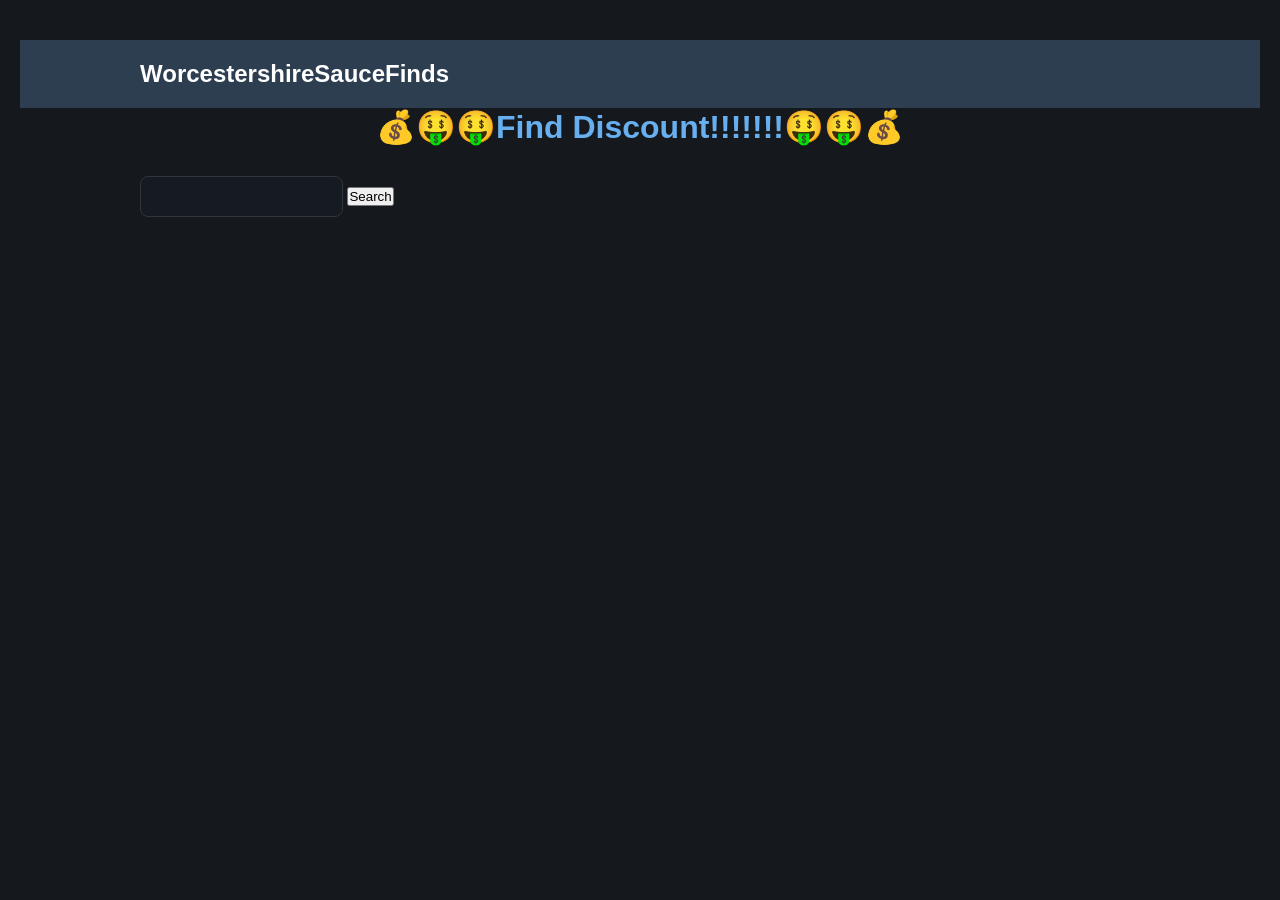
==== Project/index.html @ c1df4b05 "day1 Co-authored-by: tysuw29 <tysuw29@users.noreply.github.com>" ====
<!DOCTYPE html>
<html lang="en">
<head>
    <meta charset="UTF-8">
    <meta name="viewport" content="width=device-width, initial-scale=1.0">
    <title>WorcestershireSauceFinds - Home</title>
    <link rel="stylesheet" href="style.css">
    <script src="script.js" defer></script>
</head>
<body>
    <header class="main-header">
        <div class="container">
            <div class="logo">WorcestershireSauceFinds</div>
        </div>
    </header>
    <div class="container">
        <h1>💰🤑🤑Find Discount!!!!!!!🤑🤑💰</h1>
        
        <input type="text" id="s-input">
        <button class="s-btn">Search</button>
    </div>
    <div id="results" class="results-grid"></div>

</body>
</html>
---- Project/style.css ----
* {
    margin: 0;
    padding: 0;
    box-sizing: border-box;
}

body {
    font-family: 'Poppins', sans-serif;
    background: #15181d;
    color: #e6edf3;
    padding: 40px 20px;
}

.container {
    max-width: 1000px;
    margin: 0 auto;
}
.main-header {
  background-color: #2c3e50;
  padding: 20px 0;
}

.main-header .container {
  display: flex;
  justify-content: space-between;
  align-items: center;
}
h1 {
    text-align: center;
    color: #67afee;
    margin-bottom: 30px;
}
.logo {
  font-size: 24px;
  font-weight: bold;
  color: #ffffff;
  transition: transform 0.3s ease;
}

.logo:hover {
  transform: scale(1.1);
  cursor: pointer;
}


.s-box {
    display: flex;
    gap: 12px;
    max-width: 500px;
    margin: 0 auto 30px;
}

#s-input {
    flex: 1;
    padding: 12px 16px;
    background: #161b22;
    border: 1px solid #30363d;
    border-radius: 8px;
    color: white;
    font-family: 'Poppins', sans-serif;
    outline: none;
}

#s-input:focus {
    border-color: #67afee;
}

#s-btn {
    padding: 12px 24px;
    background: #FF8A80;
    border: none;
    border-radius: 8px;
    font-weight: bold;
    cursor: pointer;
}

#s-btn:hover {
    background: #ff6b6b;
}

.results-grid {
    display: grid;
    grid-template-columns: repeat(auto-fill, minmax(250px, 1fr));
    gap: 20px;
}

.show-card {
    background: #161b22;
    border: 1px solid #30363d;
    border-radius: 12px;
    overflow: hidden;
}

.show-card img {
    width: 100%;
    height: 200px;
    object-fit: cover;
}

.show-card .info {
    padding: 12px;
}

.show-card h3 {
    font-size: 1rem;
}

.empty-state {
    text-align: center;
    padding: 40px;
    color: #8b949e;
}

/* Style for the Watchlist */
h2 {
    color: #67afee;
    margin-top: 40px;
    padding-left: 16px;
    border-left: 4px solid #FF8A80;
}

.watchlist-grid {
    display: grid;
    grid-template-columns: repeat(auto-fill, minmax(250px, 1fr));
    gap: 20px;
}
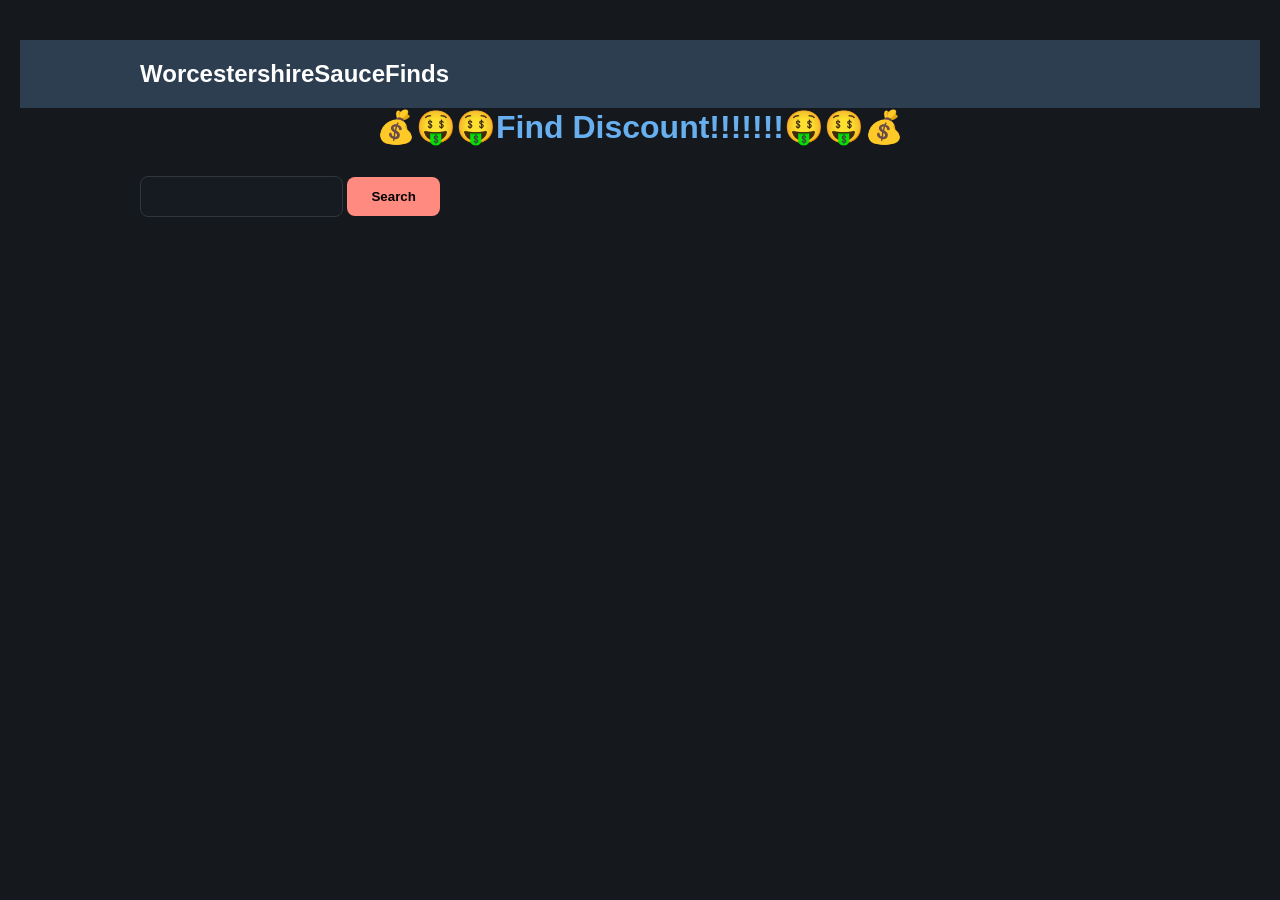
==== commit 4716ed78: "did work at home" ====
--- a/Project/index.html
+++ b/Project/index.html
@@ -17,9 +17,9 @@
         <h1>💰🤑🤑Find Discount!!!!!!!🤑🤑💰</h1>
         
         <input type="text" id="s-input">
-        <button class="s-btn">Search</button>
+        <button id="s-btn">Search</button>
     </div>
     <div id="results" class="results-grid"></div>
 
 </body>
-</html>+</html>
--- a/Project/style.css
+++ b/Project/style.css
@@ -80,28 +80,28 @@
 
 .results-grid {
     display: grid;
-    grid-template-columns: repeat(auto-fill, minmax(250px, 1fr));
+    grid-template-rows: repeat(auto-fill, minmax(250px, 1fr));
     gap: 20px;
 }
 
-.show-card {
+.deal-card {
     background: #161b22;
     border: 1px solid #30363d;
     border-radius: 12px;
     overflow: hidden;
 }
 
-.show-card img {
-    width: 100%;
+.deal-card img {
+    width: 200px;
     height: 200px;
     object-fit: cover;
 }
 
-.show-card .info {
+.deal-card .info {
     padding: 12px;
 }
 
-.show-card h3 {
+.deal-card h3 {
     font-size: 1rem;
 }
 
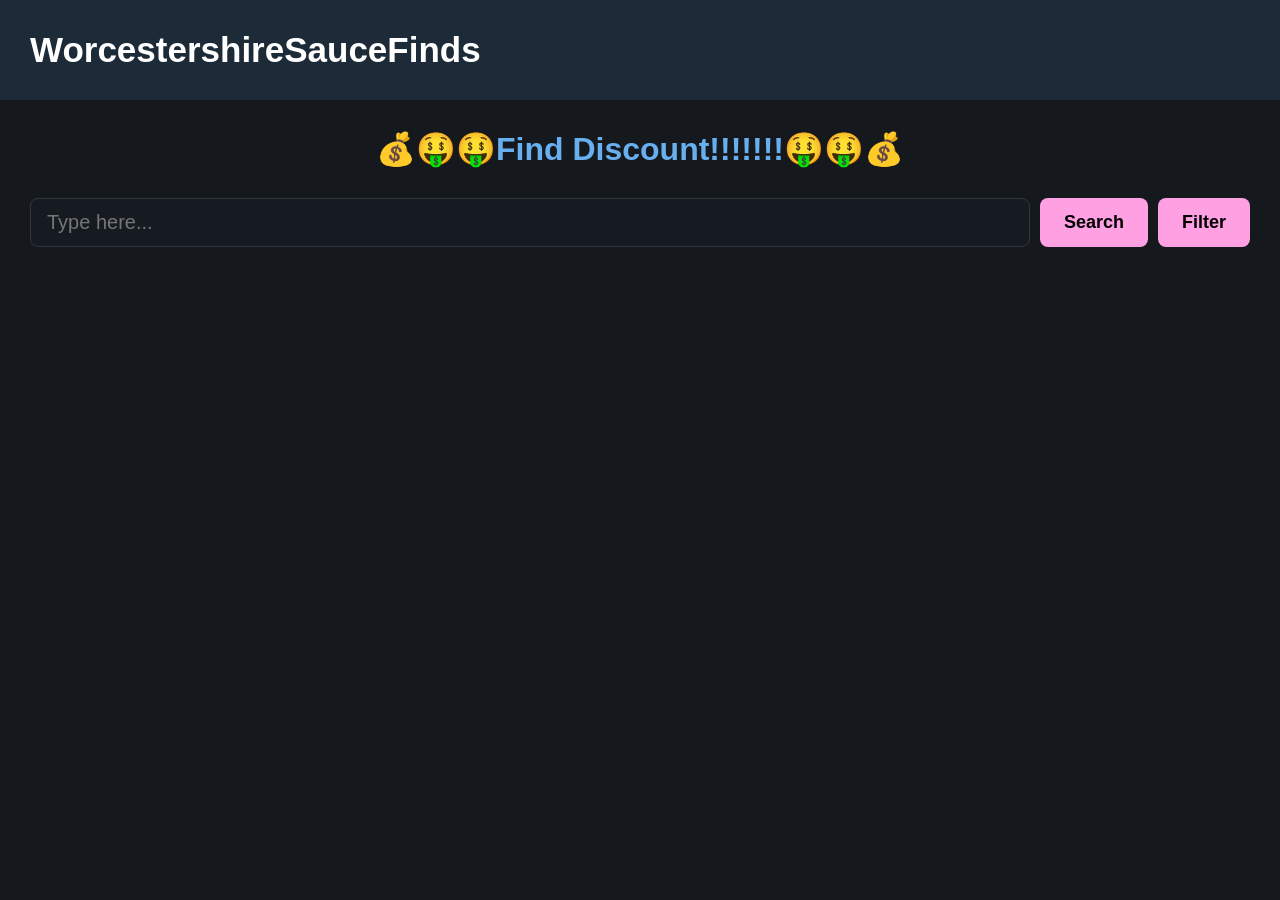
==== commit 1d247b7e: "day 2 complete Co-authored-by: ryaric29 <ryaric29@users.noreply.github.com>" ====
--- a/Project/index.html
+++ b/Project/index.html
@@ -14,10 +14,14 @@
         </div>
     </header>
     <div class="container">
-        <h1>💰🤑🤑Find Discount!!!!!!!🤑🤑💰</h1>
+        <h1 class="">💰🤑🤑Find Discount!!!!!!!🤑🤑💰</h1>
+        <div class="s-box">
+            <input type="text" id="s-input" placeholder="Type here...">
+        <button id="s-btn">Search</button>
+        <button id="f-tog">Filter</button>
+        </div>
+    
         
-        <input type="text" id="s-input">
-        <button id="s-btn">Search</button>
     </div>
     <div id="results" class="results-grid"></div>
 
--- a/Project/style.css
+++ b/Project/style.css
@@ -8,16 +8,15 @@
     font-family: 'Poppins', sans-serif;
     background: #15181d;
     color: #e6edf3;
-    padding: 40px 20px;
 }
 
 .container {
-    max-width: 1000px;
     margin: 0 auto;
 }
 .main-header {
-  background-color: #2c3e50;
-  padding: 20px 0;
+  background-color: #1d2b38;
+  padding: 30px 30px;
+  margin-bottom: 30px;
 }
 
 .main-header .container {
@@ -29,28 +28,30 @@
     text-align: center;
     color: #67afee;
     margin-bottom: 30px;
+    
 }
 .logo {
-  font-size: 24px;
+
+  font-size: 35px;
   font-weight: bold;
   color: #ffffff;
   transition: transform 0.3s ease;
+  text-align: left;
+  
 }
 
-.logo:hover {
-  transform: scale(1.1);
-  cursor: pointer;
-}
-
-
 .s-box {
+    justify-content: center; 
     display: flex;
-    gap: 12px;
-    max-width: 500px;
+    gap: 10px;
+    max-width: 100%;
     margin: 0 auto 30px;
+    
 }
 
 #s-input {
+    
+    max-width: 1000px;
     flex: 1;
     padding: 12px 16px;
     background: #161b22;
@@ -59,6 +60,7 @@
     color: white;
     font-family: 'Poppins', sans-serif;
     outline: none;
+    font-size: 20px;
 }
 
 #s-input:focus {
@@ -67,15 +69,16 @@
 
 #s-btn {
     padding: 12px 24px;
-    background: #FF8A80;
+    background: #ffa0e2;
     border: none;
     border-radius: 8px;
     font-weight: bold;
     cursor: pointer;
+    font-size: 18px;
 }
 
 #s-btn:hover {
-    background: #ff6b6b;
+    background: #ffbeeb;
 }
 
 .results-grid {
@@ -111,6 +114,20 @@
     color: #8b949e;
 }
 
+#f-tog {
+    padding: 12px 24px;
+    background: #ffa0e2;
+    border: none;
+    border-radius: 8px;
+    font-weight: bold;
+    cursor: pointer;
+    font-size: 18px;
+}
+
+#f-tog:hover {
+    background: #ffbeeb;
+}
+
 /* Style for the Watchlist */
 h2 {
     color: #67afee;
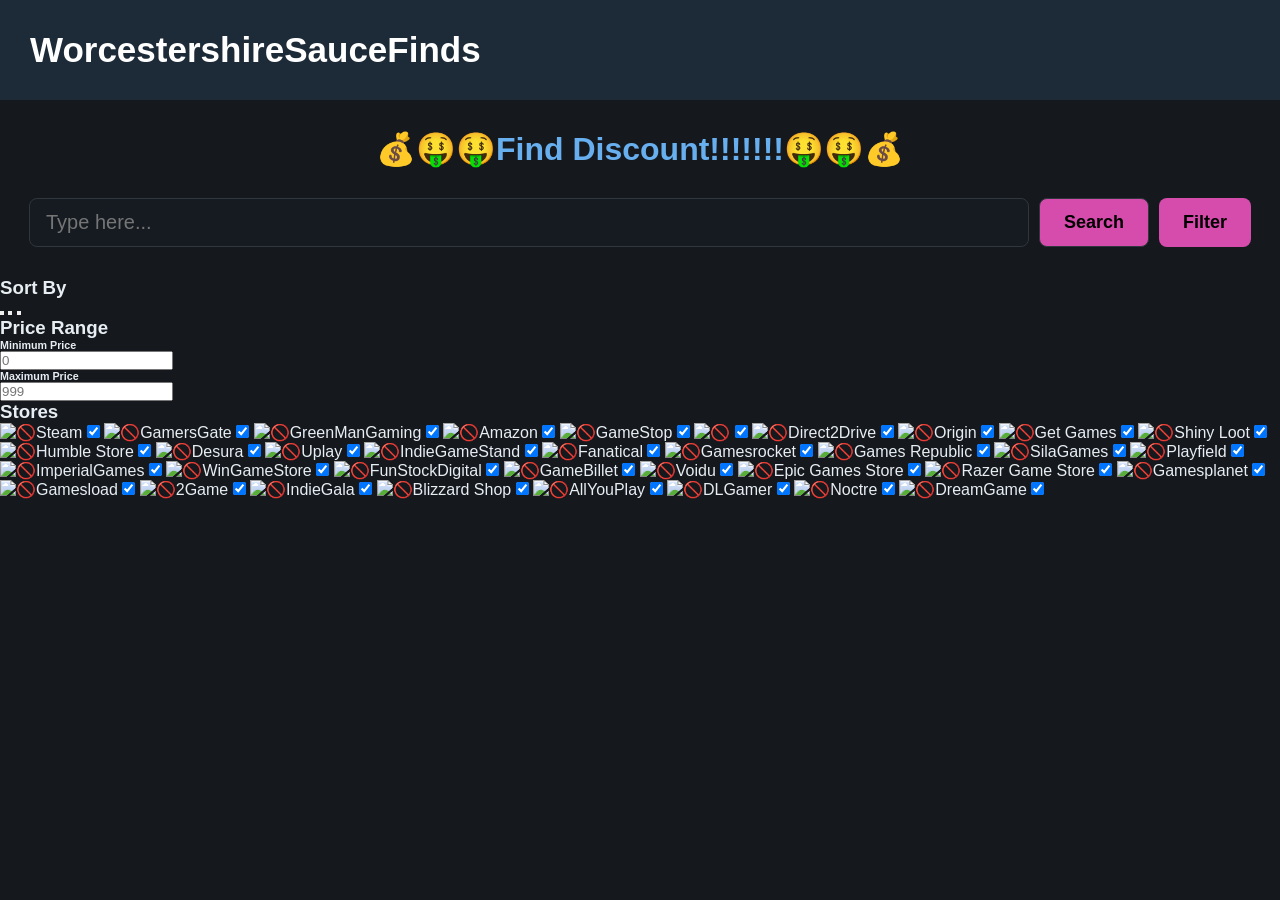
==== commit 709e33eb: "basic filtering html added" ====
--- a/Project/index.html
+++ b/Project/index.html
@@ -1,12 +1,17 @@
 <!DOCTYPE html>
 <html lang="en">
+
 <head>
     <meta charset="UTF-8">
     <meta name="viewport" content="width=device-width, initial-scale=1.0">
     <title>WorcestershireSauceFinds - Home</title>
     <link rel="stylesheet" href="style.css">
     <script src="script.js" defer></script>
+    <script src="icons.js" defer></script>
+    <script src="https://unpkg.com/feather-icons"></script>
+
 </head>
+
 <body>
     <header class="main-header">
         <div class="container">
@@ -17,13 +22,104 @@
         <h1 class="">💰🤑🤑Find Discount!!!!!!!🤑🤑💰</h1>
         <div class="s-box">
             <input type="text" id="s-input" placeholder="Type here...">
-        <button id="s-btn">Search</button>
-        <button id="f-tog">Filter</button>
+            <button id="s-btn">Search <i data-feather="search" width="18px" height="18px"></i>
+            </button>
+            <button id="f-tog">Filter <i data-feather="filter" width="18px" height="18px"></i></button>
         </div>
-    
-        
+
+
+    </div>
+    <div class="f-menu">
+        <div class="sort-by">
+            <h3>Sort By</h3>
+            <button class="lowprice"></button>
+            <button class="perc-saved"></button>
+            <button class="rating-s"></button>
+        </div>
+        <div class="price-range">
+            <h3>Price Range</h3>
+            <h6>Minimum Price</h6>
+            <input type="text" name="" id="min-price-input" placeholder="0">
+            <h6>Maximum Price</h6>
+            <input type="text" name="" id="max-price-input" placeholder="999">
+        </div>
+        <div class="stores-box">
+            <h3>Stores</h3>
+            <label for="Steam"><img src="https://www.cheapshark.com/img/stores/icons/0.png" alt="🚫">Steam</label>
+            <input type="checkbox" name="Steam" id="" checked>
+            <label for="GamersGate"><img src="https://www.cheapshark.com/img/stores/icons/1.png" alt="🚫">GamersGate</label>
+            <input type="checkbox" name="GamersGate" id="" checked>
+            <label for="GreenManGaming"><img src="https://www.cheapshark.com/img/stores/icons/2.png" alt="🚫">GreenManGaming</label>
+            <input type="checkbox" name="GreenManGaming" id="" checked>
+            <label for="Amazon"><img src="https://www.cheapshark.com/img/stores/icons/3.png" alt="🚫">Amazon</label>
+            <input type="checkbox" name="Amazon" id="" checked>
+            <label for="GameStop"><img src="https://www.cheapshark.com/img/stores/icons/4.png" alt="🚫">GameStop</label>
+            <input type="checkbox" name="GameStop" id="" checked>
+            <label for="Direct2Drive"><img src="https://www.cheapshark.com/img/stores/icons/5.png" alt="🚫"></label>
+            <input type="checkbox" name="Direct2Drive" id="" checked>
+            <label for="GOG"><img src="https://www.cheapshark.com/img/stores/icons/6.png" alt="🚫">Direct2Drive</label>
+            <input type="checkbox" name="GOG" id="" checked>
+            <label for="Origin"><img src="https://www.cheapshark.com/img/stores/icons/7.png" alt="🚫">Origin</label>
+            <input type="checkbox" name="Origin" id="" checked>
+            <label for="Get Games"><img src="https://www.cheapshark.com/img/stores/icons/8.png" alt="🚫">Get Games</label>
+            <input type="checkbox" name="Get Games" id="" checked>
+            <label for="Shiny Loot"><img src="https://www.cheapshark.com/img/stores/icons/9.png" alt="🚫">Shiny Loot</label>
+            <input type="checkbox" name="Shiny Loot" id="" checked>
+            <label for="Humble Store"><img src="https://www.cheapshark.com/img/stores/icons/10.png" alt="🚫">Humble Store</label>
+            <input type="checkbox" name="Humble Store" id="" checked>
+            <label for="Desura"><img src="https://www.cheapshark.com/img/stores/icons/11.png" alt="🚫">Desura</label>
+            <input type="checkbox" name="Desura" id="" checked>
+            <label for="Uplay"><img src="https://www.cheapshark.com/img/stores/icons/12.png" alt="🚫">Uplay</label>
+            <input type="checkbox" name="Uplay" id="" checked>
+            <label for="IndieGameStand"><img src="https://www.cheapshark.com/img/stores/icons/13.png" alt="🚫">IndieGameStand</label>
+            <input type="checkbox" name="IndieGameStand" id="" checked>
+            <label for="Fanatical"><img src="https://www.cheapshark.com/img/stores/icons/14.png" alt="🚫">Fanatical</label>
+            <input type="checkbox" name="Fanatical" id="" checked>
+            <label for="Gamesrocket"><img src="https://www.cheapshark.com/img/stores/icons/15.png" alt="🚫">Gamesrocket</label>
+            <input type="checkbox" name="Gamesrocket" id="" checked>
+            <label for="Games Republic"><img src="https://www.cheapshark.com/img/stores/icons/16.png" alt="🚫">Games Republic</label>
+            <input type="checkbox" name="Games Republic" id="" checked>
+            <label for="SilaGames"><img src="https://www.cheapshark.com/img/stores/icons/17.png" alt="🚫">SilaGames</label>
+            <input type="checkbox" name="SilaGames" id="" checked>
+            <label for="Playfield"><img src="https://www.cheapshark.com/img/stores/icons/18.png" alt="🚫">Playfield</label>
+            <input type="checkbox" name="Playfield" id="" checked>
+            <label for="ImperialGames"><img src="https://www.cheapshark.com/img/stores/icons/19.png" alt="🚫">ImperialGames</label>
+            <input type="checkbox" name="ImperialGames" id="" checked>
+            <label for="WinGameStore"><img src="https://www.cheapshark.com/img/stores/icons/20.png" alt="🚫">WinGameStore</label>
+            <input type="checkbox" name="WinGameStore" id="" checked>
+            <label for="FunStockDigital"><img src="https://www.cheapshark.com/img/stores/icons/21.png" alt="🚫">FunStockDigital</label>
+            <input type="checkbox" name="FunStockDigital" id="" checked>
+            <label for="GameBillet"><img src="https://www.cheapshark.com/img/stores/icons/22.png" alt="🚫">GameBillet</label>
+            <input type="checkbox" name="GameBillet" id="" checked>
+            <label for="Voidu"><img src="https://www.cheapshark.com/img/stores/icons/23.png" alt="🚫">Voidu</label>
+            <input type="checkbox" name="Voidu" id="" checked>
+            <label for="Epic Games Store"><img src="https://www.cheapshark.com/img/stores/icons/24.png" alt="🚫">Epic Games Store</label>
+            <input type="checkbox" name="Epic Games Store" id="" checked>
+            <label for="Razer Game Store"><img src="https://www.cheapshark.com/img/stores/icons/25.png" alt="🚫">Razer Game Store</label>
+            <input type="checkbox" name="Razer Game Store" id="" checked>
+            <label for="Gamesplanet"><img src="https://www.cheapshark.com/img/stores/icons/26.png" alt="🚫">Gamesplanet</label>
+            <input type="checkbox" name="Gamesplanet" id="" checked>
+            <label for="Gamesload"><img src="https://www.cheapshark.com/img/stores/icons/27.png" alt="🚫">Gamesload</label>
+            <input type="checkbox" name="Gamesload" id="" checked>
+            <label for="2Game"><img src="https://www.cheapshark.com/img/stores/icons/28.png" alt="🚫">2Game</label>
+            <input type="checkbox" name="2Game" id="" checked>
+            <label for="IndieGala"><img src="https://www.cheapshark.com/img/stores/icons/29.png" alt="🚫">IndieGala</label>
+            <input type="checkbox" name="IndieGala" id="" checked>
+            <label for="Blizzard Shop"><img src="https://www.cheapshark.com/img/stores/icons/30.png" alt="🚫">Blizzard Shop</label>
+            <input type="checkbox" name="Blizzard Shop" id="" checked>
+            <label for="AllYouPlay"><img src="https://www.cheapshark.com/img/stores/icons/31.png" alt="🚫">AllYouPlay</label>
+            <input type="checkbox" name="AllYouPlay" id="" checked>
+            <label for="DLGamer"><img src="https://www.cheapshark.com/img/stores/icons/32.png" alt="🚫">DLGamer</label>
+            <input type="checkbox" name="DLGamer" id="" checked>
+            <label for="Noctre"><img src="https://www.cheapshark.com/img/stores/icons/33.png" alt="🚫">Noctre</label>
+            <input type="checkbox" name="Noctre" id="" checked>
+            <label for="DreamGame"><img src="https://www.cheapshark.com/img/stores/icons/34.png" alt="🚫">DreamGame</label>
+            <input type="checkbox" name="DreamGame" id="" checked>
+        </div>
+
     </div>
     <div id="results" class="results-grid"></div>
 
 </body>
-</html>
+
+</html>
--- a/Project/style.css
+++ b/Project/style.css
@@ -69,16 +69,17 @@
 
 #s-btn {
     padding: 12px 24px;
-    background: #ffa0e2;
-    border: none;
+    background: #d64cad;
+    border:  #30363d 1px solid;
     border-radius: 8px;
     font-weight: bold;
     cursor: pointer;
     font-size: 18px;
+    transition: .4s ease;
 }
 
 #s-btn:hover {
-    background: #ffbeeb;
+    background: #f87fd4;
 }
 
 .results-grid {
@@ -98,6 +99,9 @@
     width: 200px;
     height: 200px;
     object-fit: cover;
+    margin: 10px;
+    border-radius: 25px;
+    box-shadow: 0 0 5px 3px #67afee
 }
 
 .deal-card .info {
@@ -116,7 +120,7 @@
 
 #f-tog {
     padding: 12px 24px;
-    background: #ffa0e2;
+    background: #d64cad;;
     border: none;
     border-radius: 8px;
     font-weight: bold;
@@ -125,7 +129,7 @@
 }
 
 #f-tog:hover {
-    background: #ffbeeb;
+    background: #f87fd4;
 }
 
 /* Style for the Watchlist */
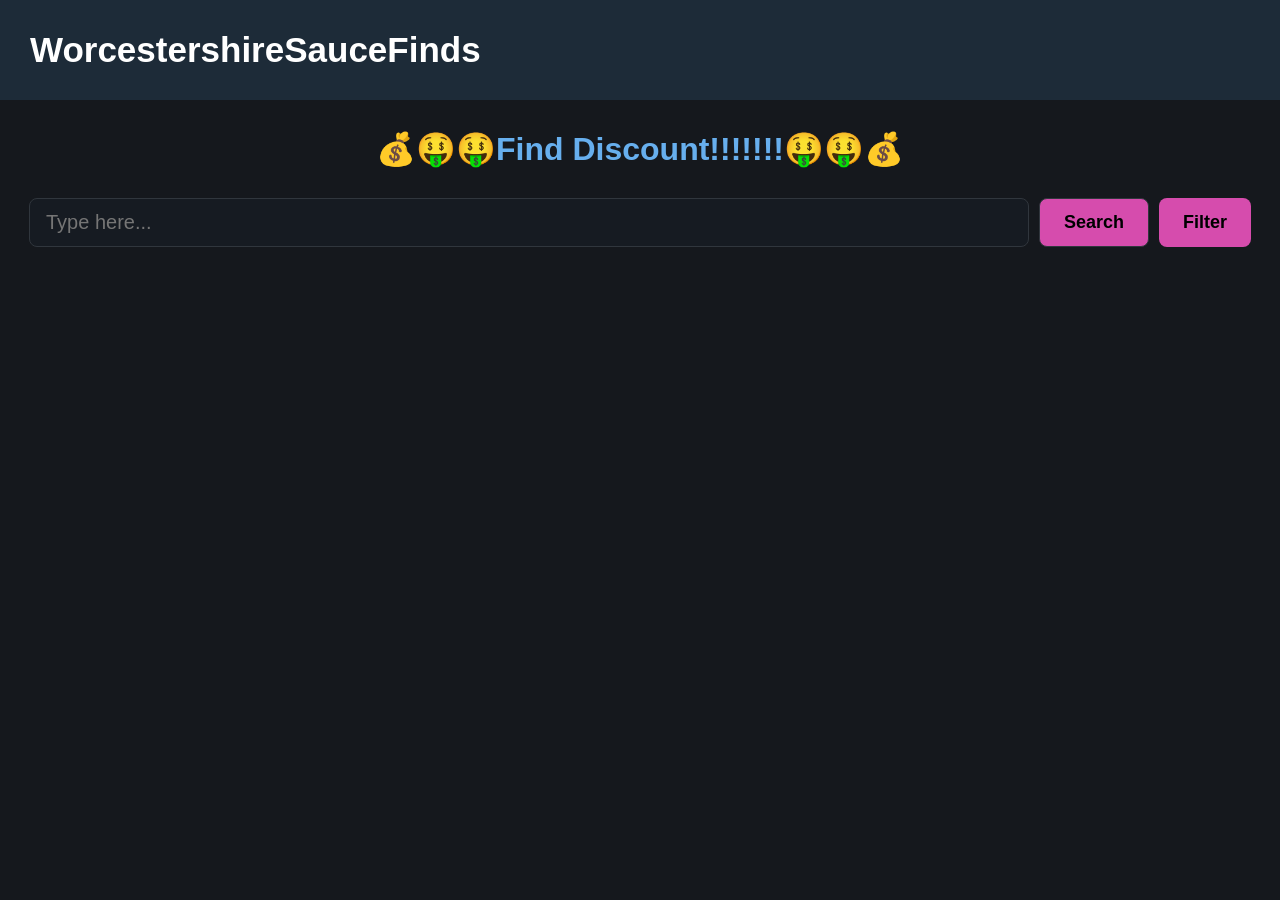
==== commit 6eabd3e2: "basic filter css added" ====
--- a/Project/index.html
+++ b/Project/index.html
@@ -6,6 +6,7 @@
     <meta name="viewport" content="width=device-width, initial-scale=1.0">
     <title>WorcestershireSauceFinds - Home</title>
     <link rel="stylesheet" href="style.css">
+    <script src="filter.js" defer></script>
     <script src="script.js" defer></script>
     <script src="icons.js" defer></script>
     <script src="https://unpkg.com/feather-icons"></script>
@@ -29,7 +30,7 @@
 
 
     </div>
-    <div class="f-menu">
+    <div class="f-menu" id="f-menu">
         <div class="sort-by">
             <h3>Sort By</h3>
             <button class="lowprice"></button>
@@ -45,76 +46,125 @@
         </div>
         <div class="stores-box">
             <h3>Stores</h3>
-            <label for="Steam"><img src="https://www.cheapshark.com/img/stores/icons/0.png" alt="🚫">Steam</label>
-            <input type="checkbox" name="Steam" id="" checked>
-            <label for="GamersGate"><img src="https://www.cheapshark.com/img/stores/icons/1.png" alt="🚫">GamersGate</label>
-            <input type="checkbox" name="GamersGate" id="" checked>
-            <label for="GreenManGaming"><img src="https://www.cheapshark.com/img/stores/icons/2.png" alt="🚫">GreenManGaming</label>
-            <input type="checkbox" name="GreenManGaming" id="" checked>
-            <label for="Amazon"><img src="https://www.cheapshark.com/img/stores/icons/3.png" alt="🚫">Amazon</label>
-            <input type="checkbox" name="Amazon" id="" checked>
-            <label for="GameStop"><img src="https://www.cheapshark.com/img/stores/icons/4.png" alt="🚫">GameStop</label>
-            <input type="checkbox" name="GameStop" id="" checked>
-            <label for="Direct2Drive"><img src="https://www.cheapshark.com/img/stores/icons/5.png" alt="🚫"></label>
-            <input type="checkbox" name="Direct2Drive" id="" checked>
-            <label for="GOG"><img src="https://www.cheapshark.com/img/stores/icons/6.png" alt="🚫">Direct2Drive</label>
-            <input type="checkbox" name="GOG" id="" checked>
-            <label for="Origin"><img src="https://www.cheapshark.com/img/stores/icons/7.png" alt="🚫">Origin</label>
-            <input type="checkbox" name="Origin" id="" checked>
-            <label for="Get Games"><img src="https://www.cheapshark.com/img/stores/icons/8.png" alt="🚫">Get Games</label>
-            <input type="checkbox" name="Get Games" id="" checked>
-            <label for="Shiny Loot"><img src="https://www.cheapshark.com/img/stores/icons/9.png" alt="🚫">Shiny Loot</label>
-            <input type="checkbox" name="Shiny Loot" id="" checked>
-            <label for="Humble Store"><img src="https://www.cheapshark.com/img/stores/icons/10.png" alt="🚫">Humble Store</label>
-            <input type="checkbox" name="Humble Store" id="" checked>
-            <label for="Desura"><img src="https://www.cheapshark.com/img/stores/icons/11.png" alt="🚫">Desura</label>
-            <input type="checkbox" name="Desura" id="" checked>
-            <label for="Uplay"><img src="https://www.cheapshark.com/img/stores/icons/12.png" alt="🚫">Uplay</label>
-            <input type="checkbox" name="Uplay" id="" checked>
-            <label for="IndieGameStand"><img src="https://www.cheapshark.com/img/stores/icons/13.png" alt="🚫">IndieGameStand</label>
-            <input type="checkbox" name="IndieGameStand" id="" checked>
-            <label for="Fanatical"><img src="https://www.cheapshark.com/img/stores/icons/14.png" alt="🚫">Fanatical</label>
-            <input type="checkbox" name="Fanatical" id="" checked>
-            <label for="Gamesrocket"><img src="https://www.cheapshark.com/img/stores/icons/15.png" alt="🚫">Gamesrocket</label>
-            <input type="checkbox" name="Gamesrocket" id="" checked>
-            <label for="Games Republic"><img src="https://www.cheapshark.com/img/stores/icons/16.png" alt="🚫">Games Republic</label>
-            <input type="checkbox" name="Games Republic" id="" checked>
-            <label for="SilaGames"><img src="https://www.cheapshark.com/img/stores/icons/17.png" alt="🚫">SilaGames</label>
-            <input type="checkbox" name="SilaGames" id="" checked>
-            <label for="Playfield"><img src="https://www.cheapshark.com/img/stores/icons/18.png" alt="🚫">Playfield</label>
-            <input type="checkbox" name="Playfield" id="" checked>
-            <label for="ImperialGames"><img src="https://www.cheapshark.com/img/stores/icons/19.png" alt="🚫">ImperialGames</label>
-            <input type="checkbox" name="ImperialGames" id="" checked>
-            <label for="WinGameStore"><img src="https://www.cheapshark.com/img/stores/icons/20.png" alt="🚫">WinGameStore</label>
-            <input type="checkbox" name="WinGameStore" id="" checked>
-            <label for="FunStockDigital"><img src="https://www.cheapshark.com/img/stores/icons/21.png" alt="🚫">FunStockDigital</label>
-            <input type="checkbox" name="FunStockDigital" id="" checked>
-            <label for="GameBillet"><img src="https://www.cheapshark.com/img/stores/icons/22.png" alt="🚫">GameBillet</label>
-            <input type="checkbox" name="GameBillet" id="" checked>
-            <label for="Voidu"><img src="https://www.cheapshark.com/img/stores/icons/23.png" alt="🚫">Voidu</label>
-            <input type="checkbox" name="Voidu" id="" checked>
-            <label for="Epic Games Store"><img src="https://www.cheapshark.com/img/stores/icons/24.png" alt="🚫">Epic Games Store</label>
-            <input type="checkbox" name="Epic Games Store" id="" checked>
-            <label for="Razer Game Store"><img src="https://www.cheapshark.com/img/stores/icons/25.png" alt="🚫">Razer Game Store</label>
-            <input type="checkbox" name="Razer Game Store" id="" checked>
-            <label for="Gamesplanet"><img src="https://www.cheapshark.com/img/stores/icons/26.png" alt="🚫">Gamesplanet</label>
-            <input type="checkbox" name="Gamesplanet" id="" checked>
-            <label for="Gamesload"><img src="https://www.cheapshark.com/img/stores/icons/27.png" alt="🚫">Gamesload</label>
-            <input type="checkbox" name="Gamesload" id="" checked>
-            <label for="2Game"><img src="https://www.cheapshark.com/img/stores/icons/28.png" alt="🚫">2Game</label>
-            <input type="checkbox" name="2Game" id="" checked>
-            <label for="IndieGala"><img src="https://www.cheapshark.com/img/stores/icons/29.png" alt="🚫">IndieGala</label>
-            <input type="checkbox" name="IndieGala" id="" checked>
-            <label for="Blizzard Shop"><img src="https://www.cheapshark.com/img/stores/icons/30.png" alt="🚫">Blizzard Shop</label>
-            <input type="checkbox" name="Blizzard Shop" id="" checked>
-            <label for="AllYouPlay"><img src="https://www.cheapshark.com/img/stores/icons/31.png" alt="🚫">AllYouPlay</label>
-            <input type="checkbox" name="AllYouPlay" id="" checked>
-            <label for="DLGamer"><img src="https://www.cheapshark.com/img/stores/icons/32.png" alt="🚫">DLGamer</label>
-            <input type="checkbox" name="DLGamer" id="" checked>
-            <label for="Noctre"><img src="https://www.cheapshark.com/img/stores/icons/33.png" alt="🚫">Noctre</label>
-            <input type="checkbox" name="Noctre" id="" checked>
-            <label for="DreamGame"><img src="https://www.cheapshark.com/img/stores/icons/34.png" alt="🚫">DreamGame</label>
-            <input type="checkbox" name="DreamGame" id="" checked>
+            <div class="ildiv"><label for="Steam"><img src="https://www.cheapshark.com/img/stores/icons/0.png"
+                        alt="🚫">Steam</label>
+                <input type="checkbox" name="Steam" id="" checked>
+            </div>
+            <div class="ildiv"><label for="GamersGate"><img src="https://www.cheapshark.com/img/stores/icons/1.png"
+                        alt="🚫">GamersGate</label>
+                <input type="checkbox" name="GamersGate" id="" checked>
+            </div>
+            <div class="ildiv"> <label for="GreenManGaming"><img src="https://www.cheapshark.com/img/stores/icons/2.png"
+                        alt="🚫">GreenManGaming</label>
+                <input type="checkbox" name="GreenManGaming" id="" checked>
+            </div>
+            <div class="ildiv"><label for="Amazon"><img src="https://www.cheapshark.com/img/stores/icons/3.png"
+                        alt="🚫">Amazon</label>
+                <input type="checkbox" name="Amazon" id="" checked>
+            </div>
+            <div class="ildiv"><label for="GameStop"><img src="https://www.cheapshark.com/img/stores/icons/4.png"
+                        alt="🚫">GameStop</label>
+                <input type="checkbox" name="GameStop" id="" checked>
+            </div>
+            <div class="ildiv"><label for="Direct2Drive"><img src="https://www.cheapshark.com/img/stores/icons/5.png"
+                        alt="🚫">Direct2Drive</label>
+                <input type="checkbox" name="Direct2Drive" id="" checked>
+            </div>
+            <div class="ildiv"> <label for="GOG"><img src="https://www.cheapshark.com/img/stores/icons/6.png"
+                        alt="🚫">GOG</label>
+                <input type="checkbox" name="GOG" id="" checked>
+            </div>
+            <div class="ildiv"><label for="Origin"><img src="https://www.cheapshark.com/img/stores/icons/7.png"
+                        alt="🚫">Origin</label>
+                <input type="checkbox" name="Origin" id="" checked>
+            </div>
+            <div class="ildiv"> <label for="Get Games"><img src="https://www.cheapshark.com/img/stores/icons/8.png"
+                        alt="🚫">Get Games</label>
+                <input type="checkbox" name="Get Games" id="" checked>
+            </div>
+            <div class="ildiv"> <label for="Shiny Loot"><img src="https://www.cheapshark.com/img/stores/icons/9.png"
+                        alt="🚫">Shiny Loot</label>
+                <input type="checkbox" name="Shiny Loot" id="" checked>
+            </div>
+            <div class="ildiv"> <label for="Humble Store"><img src="https://www.cheapshark.com/img/stores/icons/10.png"
+                        alt="🚫">Humble Store</label>
+                <input type="checkbox" name="Humble Store" id="" checked>
+            </div>
+            <div class="ildiv">
+                <label for="Desura"><img src="https://www.cheapshark.com/img/stores/icons/11.png"
+                        alt="🚫">Desura</label>
+                <input type="checkbox" name="Desura" id="" checked>
+            </div>
+            <div class="ildiv"><label for="Uplay"><img src="https://www.cheapshark.com/img/stores/icons/12.png"
+                        alt="🚫">Uplay</label>
+                <input type="checkbox" name="Uplay" id="" checked>
+            </div>
+            <div class="ildiv">
+                <label for="IndieGameStand"><img src="https://www.cheapshark.com/img/stores/icons/13.png"
+                        alt="🚫">IndieGameStand</label>
+                <input type="checkbox" name="IndieGameStand" id="" checked>
+            </div>
+            <div class="ildiv"><label for="Fanatical"><img src="https://www.cheapshark.com/img/stores/icons/14.png"
+                        alt="🚫">Fanatical</label>
+                <input type="checkbox" name="Fanatical" id="" checked>
+            </div>
+            <div class="ildiv"> <label for="Gamesrocket"><img src="https://www.cheapshark.com/img/stores/icons/15.png"
+                        alt="🚫">Gamesrocket</label>
+                <input type="checkbox" name="Gamesrocket" id="" checked>
+            </div>
+            <div class="ildiv"><label for="Games Republic"><img src="https://www.cheapshark.com/img/stores/icons/16.png" alt="🚫">Games Republic</label>
+            <input type="checkbox" name="Games Republic" id="" checked></div>
+            <div class="ildiv"> <label for="SilaGames"><img src="https://www.cheapshark.com/img/stores/icons/17.png" alt="🚫">SilaGames</label>
+            <input type="checkbox" name="SilaGames" id="" checked></div>
+            <div class="ildiv"> <label for="Playfield"><img src="https://www.cheapshark.com/img/stores/icons/18.png" alt="🚫">Playfield</label>
+            <input type="checkbox" name="Playfield" id="" checked></div>
+            <div class="ildiv"><label for="ImperialGames"><img src="https://www.cheapshark.com/img/stores/icons/19.png" alt="🚫">ImperialGames</label>
+            <input type="checkbox" name="ImperialGames" id="" checked></div>
+            <div class="ildiv"><label for="WinGameStore"><img src="https://www.cheapshark.com/img/stores/icons/20.png" alt="🚫">WinGameStore</label>
+            <input type="checkbox" name="WinGameStore" id="" checked></div>
+            <div class="ildiv"><label for="FunStockDigital"><img src="https://www.cheapshark.com/img/stores/icons/21.png" alt="🚫">FunStockDigital</label>
+            <input type="checkbox" name="FunStockDigital" id="" checked></div>
+            <div class="ildiv"><label for="GameBillet"><img src="https://www.cheapshark.com/img/stores/icons/22.png" alt="🚫">GameBillet</label>
+            <input type="checkbox" name="GameBillet" id="" checked></div>
+            <div class="ildiv"><label for="Voidu"><img src="https://www.cheapshark.com/img/stores/icons/23.png" alt="🚫">Voidu</label>
+            <input type="checkbox" name="Voidu" id="" checked></div>
+            <div class="ildiv"><label for="Epic Games Store"><img src="https://www.cheapshark.com/img/stores/icons/24.png" alt="🚫">Epic Games Store</label>
+            <input type="checkbox" name="Epic Games Store" id="" checked></div>
+            <div class="ildiv"> <label for="Razer Game Store"><img src="https://www.cheapshark.com/img/stores/icons/25.png" alt="🚫">Razer Game Store</label>
+            <input type="checkbox" name="Razer Game Store" id="" checked></div>
+            <div class="ildiv"><label for="Gamesplanet"><img src="https://www.cheapshark.com/img/stores/icons/26.png" alt="🚫">Gamesplanet</label>
+            <input type="checkbox" name="Gamesplanet" id="" checked></div>
+            <div class="ildiv"><label for="Gamesload"><img src="https://www.cheapshark.com/img/stores/icons/27.png" alt="🚫">Gamesload</label>
+            <input type="checkbox" name="Gamesload" id="" checked></div>
+            <div class="ildiv"><label for="2Game"><img src="https://www.cheapshark.com/img/stores/icons/28.png" alt="🚫">2Game</label>
+            <input type="checkbox" name="2Game" id="" checked></div>
+            <div class="ildiv"><label for="IndieGala"><img src="https://www.cheapshark.com/img/stores/icons/29.png" alt="🚫">IndieGala</label>
+            <input type="checkbox" name="IndieGala" id="" checked></div>
+            <div class="ildiv"><label for="Blizzard Shop"><img src="https://www.cheapshark.com/img/stores/icons/30.png" alt="🚫">Blizzard Shop</label>
+            <input type="checkbox" name="Blizzard Shop" id="" checked></div>
+            <div class="ildiv"><label for="AllYouPlay"><img src="https://www.cheapshark.com/img/stores/icons/31.png" alt="🚫">AllYouPlay</label>
+            <input type="checkbox" name="AllYouPlay" id="" checked></div>
+            <div class="ildiv"><label for="DLGamer"><img src="https://www.cheapshark.com/img/stores/icons/32.png" alt="🚫">DLGamer</label>
+            <input type="checkbox" name="DLGamer" id="" checked></div>
+            <div class="ildiv"><label for="Noctre"><img src="https://www.cheapshark.com/img/stores/icons/33.png" alt="🚫">Noctre</label>
+            <input type="checkbox" name="Noctre" id="" checked></div>
+            <div class="ildiv"><label for="DreamGame"><img src="https://www.cheapshark.com/img/stores/icons/34.png" alt="🚫">DreamGame</label>
+            <input type="checkbox" name="DreamGame" id="" checked></div>
+            
+            
+            
+            
+            
+           
+            
+            
+            
+            
+            
+            
+            
+            
+            
         </div>
 
     </div>
--- a/Project/style.css
+++ b/Project/style.css
@@ -127,11 +127,33 @@
     cursor: pointer;
     font-size: 18px;
 }
+.f-menu {
+    display: none;
+    gap: 100px;
+    justify-content:center;
+    max-width: 10000px;
+}
 
+#f-menu {
+    
+}
 #f-tog:hover {
     background: #f87fd4;
 }
-
+.ildiv {
+    display: flex;
+}
+.f-menu-displayed {
+    display: flex;
+    justify-content: space-between;
+    padding: 23px;
+    gap: 100px;
+    margin: 0 auto;
+    max-width: 1000px;
+    background: #02192e;
+    border-radius: 50px;
+    
+}
 /* Style for the Watchlist */
 h2 {
     color: #67afee;
@@ -139,7 +161,10 @@
     padding-left: 16px;
     border-left: 4px solid #FF8A80;
 }
-
+.stores-box{
+    overflow-y: scroll;
+    max-height: 300px;
+}
 .watchlist-grid {
     display: grid;
     grid-template-columns: repeat(auto-fill, minmax(250px, 1fr));
